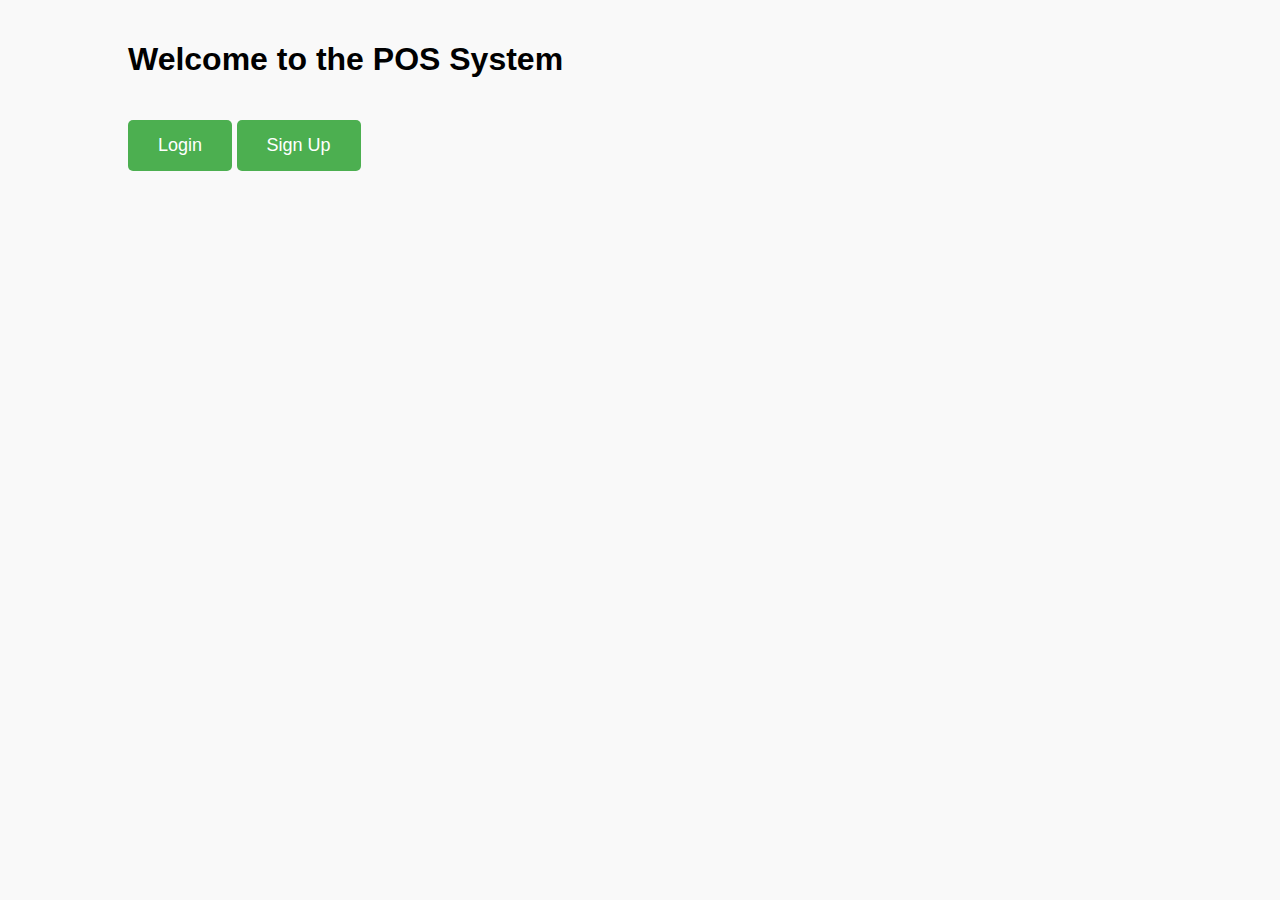
==== index.html @ 4c9757a0 "first commit" ====
<!DOCTYPE html>
<html lang="en">
<head>
  <meta charset="UTF-8" />
  <meta name="viewport" content="width=device-width, initial-scale=1.0" />
  <title>POS System</title>
  <link rel="stylesheet" href="style.css" />
</head>
<body>
  <div class="container">
    <h1>Welcome to the POS System</h1>
    <div class="buttons">
      <a href="login.html" class="btn">Login</a>
      <a href="register.html" class="btn">Sign Up</a>
    </div>
  </div>
</body>
</html>
---- style.css ----
body {
    font-family: Arial, sans-serif;
    background-color: #f9f9f9;
    margin: 0;
    padding: 0;
  }
  
  .container {
    width: 80%;
    margin: auto;
    padding: 20px;
  }
  
  .product-list {
    display: flex;
    flex-wrap: wrap;
    gap: 20px;
    justify-content: space-between;
  }
  
  .product-grid {
    display: grid;
    grid-template-columns: repeat(3, 1fr);
    gap: 20px;
  }
  
  .product-item {
    background-color: white;
    padding: 20px;
    border-radius: 8px;
    box-shadow: 0 4px 10px rgba(0, 0, 0, 0.1);
    text-align: center;
  }
  
  .product-item h3 {
    color: #333;
  }
  
  .product-item p {
    color: #777;
  }
  
  .product-item button {
    background-color: #4CAF50;
    color: white;
    border: none;
    padding: 10px;
    border-radius: 5px;
    cursor: pointer;
  }
  
  .product-item button:hover {
    background-color: #45a049;
  }
  
  form {
    background-color: white;
    padding: 20px;
    border-radius: 8px;
    box-shadow: 0 4px 10px rgba(0, 0, 0, 0.1);
    margin-top: 20px;
  }
  
  input {
    width: 100%;
    padding: 10px;
    margin-bottom: 15px;
    border-radius: 5px;
    border: 1px solid #ccc;
  }
  
  button {
    width: 100%;
    padding: 10px;
    background-color: #4CAF50;
    color: white;
    border: none;
    border-radius: 5px;
    cursor: pointer;
  }
  
  button:hover {
    background-color: #45a049;
  }
  
  #cart-list {
    list-style-type: none;
    padding: 0;
  }
  
  #cart-list li {
    padding: 5px 0;
    font-size: 16px;
  }
  
  #total {
    font-size: 18px;
    font-weight: bold;
    margin-top: 10px;
  }
  
.btn {
    display: inline-block;
    background-color: #4CAF50;
    color: white;
    padding: 15px 30px;
    border-radius: 5px;
    text-decoration: none;
    font-size: 18px;
    margin-top: 20px;
  }
  
  .btn:hover {
    background-color: #45a049;
  }
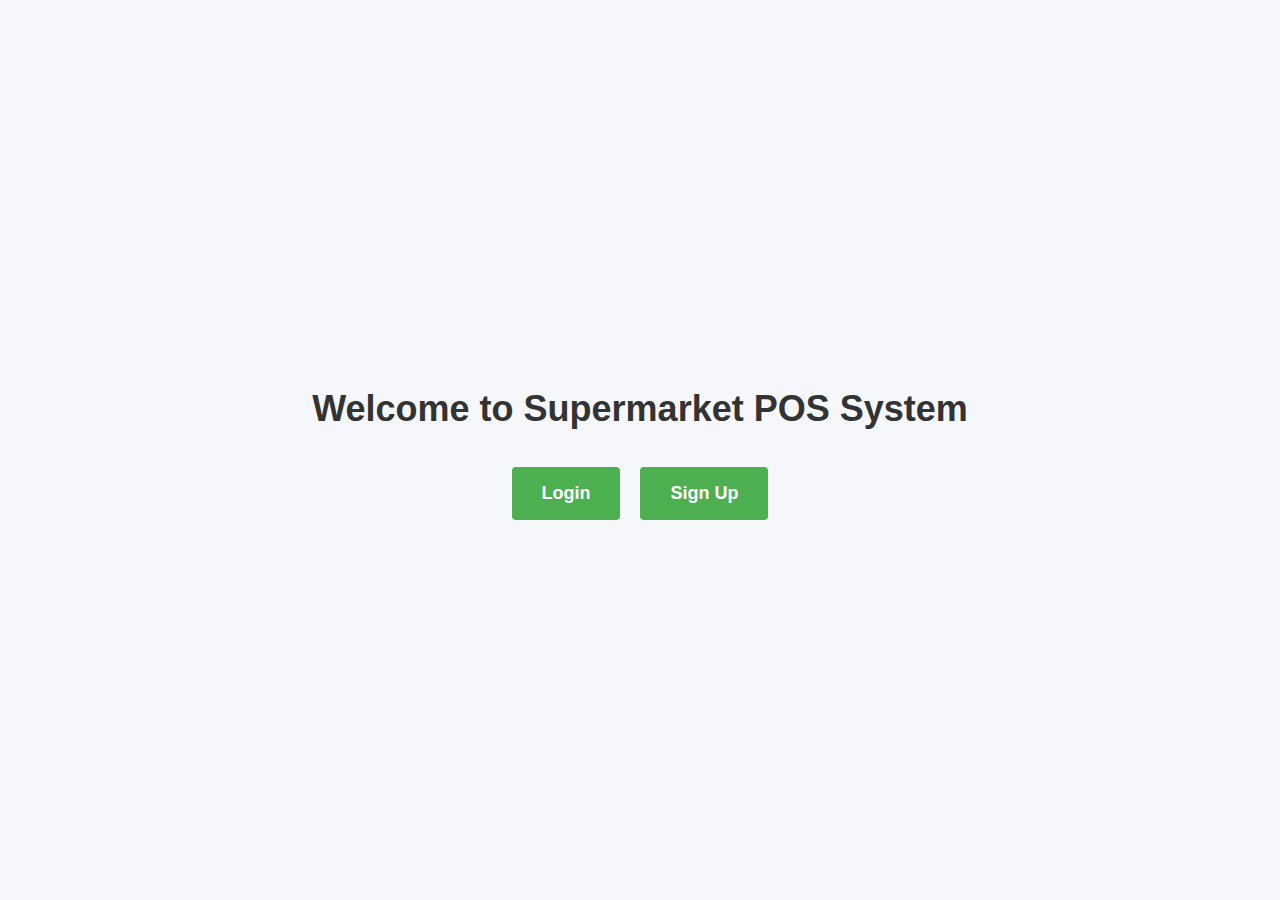
==== commit a1ae5ce5: "project done" ====
--- a/index.html
+++ b/index.html
@@ -3,12 +3,13 @@
 <head>
   <meta charset="UTF-8" />
   <meta name="viewport" content="width=device-width, initial-scale=1.0" />
-  <title>POS System</title>
+  <title>Supermarket POS System</title>
   <link rel="stylesheet" href="style.css" />
+  <link href="https://fonts.googleapis.com/icon?family=Material+Icons" rel="stylesheet">
 </head>
 <body>
-  <div class="container">
-    <h1>Welcome to the POS System</h1>
+  <div class="landing-container">
+    <h1>Welcome to Supermarket POS System</h1>
     <div class="buttons">
       <a href="login.html" class="btn">Login</a>
       <a href="register.html" class="btn">Sign Up</a>
--- a/style.css
+++ b/style.css
@@ -1,116 +1,775 @@
+
+* {
+  box-sizing: border-box;
+  margin: 0;
+  padding: 0;
+}
+
 body {
-    font-family: Arial, sans-serif;
-    background-color: #f9f9f9;
-    margin: 0;
-    padding: 0;
+  font-family: "Segoe UI", Tahoma, Geneva, Verdana, sans-serif;
+  background-color: #f5f7fa;
+  color: #333;
+  line-height: 1.6;
+  margin: 0;
+  padding: 0;
+}
+
+.container {
+  width: 90%;
+  max-width: 1400px;
+  margin: 0 auto;
+  padding: 20px;
+}
+
+
+.container.auth-container {
+  min-height: 100vh;
+  display: flex;
+  flex-direction: column;
+  justify-content: center;
+  align-items: center;
+  text-align: center;
+  width: 100%;
+  max-width: 500px;
+}
+
+
+.navbar {
+  display: flex;
+  justify-content: center;
+  align-items: center;
+  gap: 30px;
+  background-color: #1976d2;
+  padding: 15px;
+  border-radius: 8px;
+  margin: 20px;
+  position: sticky;
+  top: 0;
+  z-index: 100;
+  box-shadow: 0 2px 8px rgba(0, 0, 0, 0.15);
+}
+
+.navbar a {
+  color: white;
+  text-decoration: none;
+  font-weight: bold;
+  font-family: sans-serif;
+  transition: all 0.2s;
+}
+
+.navbar a:hover {
+  text-decoration: underline;
+}
+
+#exit-btn {
+  margin-left: auto;
+  padding: 10px 20px;
+  height: auto;
+  width: auto;
+  background-color: #f50057;
+  color: white;
+  border: none;
+  border-radius: 4px;
+  cursor: pointer;
+  font-size: 14px;
+  transition: background-color 0.2s;
+}
+
+#exit-btn:hover {
+  background-color: #c51162;
+}
+
+
+#welcome {
+  font-size: 36px;
+  font-family: "Times New Roman", Times, serif;
+  margin-bottom: 20px;
+  text-align: center;
+  color: #333;
+}
+
+
+.pos-container {
+  width: 95%;
+  max-width: 1600px;
+}
+
+.pos-layout {
+  display: grid;
+  grid-template-columns: 1fr 350px;
+  gap: 20px;
+  margin-bottom: 30px;
+}
+
+@media (max-width: 992px) {
+  .pos-layout {
+    grid-template-columns: 1fr;
   }
-  
-  .container {
-    width: 80%;
-    margin: auto;
-    padding: 20px;
-  }
-  
-  .product-list {
-    display: flex;
-    flex-wrap: wrap;
-    gap: 20px;
-    justify-content: space-between;
-  }
-  
-  .product-grid {
-    display: grid;
-    grid-template-columns: repeat(3, 1fr);
-    gap: 20px;
-  }
-  
-  .product-item {
-    background-color: white;
-    padding: 20px;
-    border-radius: 8px;
-    box-shadow: 0 4px 10px rgba(0, 0, 0, 0.1);
-    text-align: center;
-  }
-  
-  .product-item h3 {
-    color: #333;
-  }
-  
-  .product-item p {
-    color: #777;
-  }
-  
-  .product-item button {
-    background-color: #4CAF50;
-    color: white;
-    border: none;
-    padding: 10px;
-    border-radius: 5px;
-    cursor: pointer;
-  }
-  
-  .product-item button:hover {
-    background-color: #45a049;
-  }
-  
-  form {
-    background-color: white;
-    padding: 20px;
-    border-radius: 8px;
-    box-shadow: 0 4px 10px rgba(0, 0, 0, 0.1);
-    margin-top: 20px;
-  }
-  
-  input {
-    width: 100%;
-    padding: 10px;
-    margin-bottom: 15px;
-    border-radius: 5px;
-    border: 1px solid #ccc;
-  }
-  
-  button {
-    width: 100%;
-    padding: 10px;
-    background-color: #4CAF50;
-    color: white;
-    border: none;
-    border-radius: 5px;
-    cursor: pointer;
-  }
-  
-  button:hover {
-    background-color: #45a049;
-  }
-  
-  #cart-list {
-    list-style-type: none;
-    padding: 0;
-  }
-  
-  #cart-list li {
-    padding: 5px 0;
-    font-size: 16px;
-  }
-  
-  #total {
-    font-size: 18px;
-    font-weight: bold;
-    margin-top: 10px;
-  }
-  
+}
+
+
+.products-section {
+  background-color: white;
+  border-radius: 8px;
+  box-shadow: 0 2px 10px rgba(0, 0, 0, 0.05);
+  padding: 20px;
+}
+
+.search-bar {
+  position: relative;
+  margin-bottom: 20px;
+}
+
+.search-bar input {
+  width: 100%;
+  padding: 12px 40px 12px 15px;
+  border: 1px solid #ddd;
+  border-radius: 6px;
+  font-size: 16px;
+  transition: border-color 0.2s;
+}
+
+.search-bar input:focus {
+  outline: none;
+  border-color: #1976d2;
+}
+
+.search-bar i {
+  position: absolute;
+  right: 15px;
+  top: 50%;
+  transform: translateY(-50%);
+  color: #777;
+}
+
+.category-tabs {
+  display: flex;
+  gap: 10px;
+  margin-bottom: 20px;
+  overflow-x: auto;
+  padding-bottom: 10px;
+}
+
+.category-tab {
+  padding: 8px 16px;
+  background-color: #f0f0f0;
+  border: none;
+  border-radius: 20px;
+  cursor: pointer;
+  white-space: nowrap;
+  transition: all 0.2s;
+  font-size: 14px;
+}
+
+.category-tab:hover {
+  background-color: #e0e0e0;
+}
+
+.category-tab.active {
+  background-color: #1976d2;
+  color: white;
+}
+
+.product-grid {
+  display: grid;
+  grid-template-columns: repeat(auto-fill, minmax(180px, 1fr));
+  gap: 15px;
+}
+
+.product-item {
+  background-color: white;
+  border: 1px solid #eee;
+  border-radius: 8px;
+  overflow: hidden;
+  transition: transform 0.2s, box-shadow 0.2s;
+  display: flex;
+  flex-direction: column;
+  padding: 0;
+}
+
+.product-item:hover {
+  transform: translateY(-5px);
+  box-shadow: 0 5px 15px rgba(0, 0, 0, 0.1);
+}
+
+.product-image {
+  height: 120px;
+  background-color: #f5f5f5;
+  display: flex;
+  align-items: center;
+  justify-content: center;
+}
+
+.product-image img {
+  max-width: 100%;
+  max-height: 100%;
+  object-fit: contain;
+}
+
+.product-details {
+  padding: 15px;
+  flex-grow: 1;
+  display: flex;
+  flex-direction: column;
+}
+
+.product-name {
+  font-weight: 600;
+  margin-bottom: 5px;
+  font-size: 16px;
+}
+
+.product-price {
+  color: #2e7d32;
+  font-weight: 700;
+  margin-bottom: 15px;
+  font-size: 18px;
+}
+
+.product-item button {
+  width: 100%;
+  padding: 10px;
+  background-color: #1976d2;
+  color: white;
+  border: none;
+  border-radius: 4px;
+  cursor: pointer;
+  transition: background-color 0.2s;
+  margin-top: auto;
+}
+
+.product-item button:hover {
+  background-color: #1565c0;
+}
+
+
+.cart-section {
+  background-color: white;
+  border-radius: 8px;
+  box-shadow: 0 2px 10px rgba(0, 0, 0, 0.05);
+  padding: 20px;
+  height: fit-content;
+  position: sticky;
+  top: 90px;
+}
+
+.cart-section h2 {
+  margin-bottom: 15px;
+  padding-bottom: 10px;
+  border-bottom: 1px solid #eee;
+  font-size: 20px;
+}
+
+.cart-items {
+  max-height: 350px;
+  overflow-y: auto;
+  margin-bottom: 15px;
+}
+
+#empty-cart-message {
+  text-align: center;
+  padding: 30px 0;
+  color: #777;
+}
+
+#cart-list {
+  list-style-type: none;
+  padding: 0;
+}
+
+.cart-item {
+  display: flex;
+  padding: 10px 0;
+  border-bottom: 1px solid #eee;
+  align-items: center;
+}
+
+.cart-item-details {
+  flex-grow: 1;
+}
+
+.cart-item-name {
+  font-weight: 500;
+  margin-bottom: 3px;
+}
+
+.cart-item-price {
+  font-size: 14px;
+  color: #666;
+}
+
+.cart-item-actions {
+  display: flex;
+  align-items: center;
+  gap: 8px;
+}
+
+.quantity-btn {
+  width: 24px;
+  height: 24px;
+  background-color: #f0f0f0;
+  border: none;
+  border-radius: 4px;
+  cursor: pointer;
+  display: flex;
+  align-items: center;
+  justify-content: center;
+  font-size: 16px;
+}
+
+.quantity-btn:hover {
+  background-color: #e0e0e0;
+}
+
+.cart-item-quantity {
+  width: 30px;
+  text-align: center;
+}
+
+.remove-item {
+  color: #f44336;
+  background: none;
+  border: none;
+  cursor: pointer;
+  margin-left: 5px;
+}
+
+.cart-summary {
+  margin-top: 15px;
+  padding-top: 15px;
+  border-top: 1px solid #eee;
+}
+
+.summary-row {
+  display: flex;
+  justify-content: space-between;
+  margin-bottom: 8px;
+}
+
+.summary-row.total {
+  font-weight: 700;
+  font-size: 18px;
+  margin-top: 10px;
+  padding-top: 10px;
+  border-top: 1px solid #eee;
+}
+
+.cart-actions {
+  display: flex;
+  gap: 10px;
+  margin-top: 15px;
+}
+
+.cart-actions button {
+  flex: 1;
+  padding: 10px;
+  border: none;
+  border-radius: 4px;
+  cursor: pointer;
+  font-weight: 600;
+  transition: background-color 0.2s;
+}
+
+.primary-btn {
+  background-color: #2e7d32;
+  color: white;
+}
+
+.primary-btn:hover {
+  background-color: #1b5e20;
+}
+
+.secondary-btn {
+  background-color: #f5f5f5;
+  color: #333;
+}
+
+.secondary-btn:hover {
+  background-color: #e0e0e0;
+}
+
+
+.add-product-section {
+  background-color: white;
+  border-radius: 8px;
+  box-shadow: 0 2px 10px rgba(0, 0, 0, 0.05);
+  padding: 20px;
+  margin-top: 20px;
+}
+
+.add-product-section h2 {
+  margin-bottom: 20px;
+  font-size: 20px;
+}
+
+#addProductForm {
+  display: grid;
+  grid-template-columns: repeat(auto-fit, minmax(250px, 1fr));
+  gap: 20px;
+}
+
+.form-group {
+  margin-bottom: 15px;
+}
+
+#addProductForm label {
+  display: block;
+  margin-bottom: 8px;
+  font-weight: 500;
+}
+
+#addProductForm input,
+#addProductForm select {
+  width: 100%;
+  padding: 10px;
+  border: 1px solid #ddd;
+  border-radius: 4px;
+  font-size: 16px;
+}
+
+#addProductForm button {
+  padding: 12px;
+  font-size: 16px;
+  grid-column: 1 / -1;
+}
+
+
+.modal {
+  display: none;
+  position: fixed;
+  top: 0;
+  left: 0;
+  width: 100%;
+  height: 100%;
+  background-color: rgba(0, 0, 0, 0.5);
+  z-index: 1000;
+  align-items: center;
+  justify-content: center;
+}
+
+.modal-content {
+  background-color: white;
+  border-radius: 8px;
+  width: 90%;
+  max-width: 500px;
+  box-shadow: 0 4px 20px rgba(0, 0, 0, 0.15);
+}
+
+.modal-header {
+  display: flex;
+  justify-content: space-between;
+  align-items: center;
+  padding: 15px 20px;
+  border-bottom: 1px solid #eee;
+}
+
+.modal-header h2 {
+  font-size: 20px;
+  margin: 0;
+}
+
+.close-modal {
+  background: none;
+  border: none;
+  font-size: 24px;
+  cursor: pointer;
+  color: #777;
+}
+
+.modal-body {
+  padding: 20px;
+}
+
+.payment-section {
+  margin-top: 20px;
+}
+
+.payment-section h3 {
+  margin-bottom: 15px;
+  font-size: 18px;
+}
+
+.payment-methods {
+  display: grid;
+  grid-template-columns: 1fr 1fr;
+  gap: 15px;
+}
+
+.payment-method {
+  display: flex;
+  flex-direction: column;
+  align-items: center;
+  justify-content: center;
+  padding: 20px;
+  border: 1px solid #ddd;
+  border-radius: 8px;
+  cursor: pointer;
+  transition: all 0.2s;
+}
+
+.payment-method:hover {
+  border-color: #1976d2;
+  background-color: #f5f7fa;
+}
+
+.payment-method.selected {
+  border-color: #1976d2;
+  background-color: #e3f2fd;
+}
+
+.payment-method i {
+  font-size: 36px;
+  margin-bottom: 10px;
+  color: #1976d2;
+}
+
+.modal-footer {
+  display: flex;
+  justify-content: flex-end;
+  gap: 10px;
+  padding: 15px 20px;
+  border-top: 1px solid #eee;
+}
+
+
+.receipt-header {
+  text-align: center;
+  margin-bottom: 20px;
+}
+
+.receipt-header h3 {
+  font-size: 22px;
+  margin-bottom: 5px;
+}
+
+.receipt-items table {
+  width: 100%;
+  border-collapse: collapse;
+  margin-bottom: 20px;
+}
+
+.receipt-items th,
+.receipt-items td {
+  padding: 8px;
+  text-align: left;
+  border-bottom: 1px solid #eee;
+}
+
+.receipt-items th {
+  font-weight: 600;
+  color: #555;
+}
+
+.receipt-summary {
+  margin-top: 20px;
+}
+
+.payment-info {
+  margin-top: 15px;
+  padding-top: 15px;
+  border-top: 1px dashed #eee;
+}
+
+.receipt-footer {
+  margin-top: 30px;
+  text-align: center;
+  font-style: italic;
+  color: #777;
+}
+
+
+.auth-form {
+  background-color: white;
+  padding: 30px;
+  border-radius: 8px;
+  box-shadow: 0 4px 10px rgba(0, 0, 0, 0.1);
+  width: 100%;
+}
+
+.auth-form h1 {
+  margin-bottom: 20px;
+  color: #333;
+}
+
+.auth-form label {
+  display: block;
+  margin-bottom: 8px;
+  font-weight: 500;
+  text-align: left;
+}
+
+.auth-form input {
+  width: 100%;
+  padding: 12px;
+  margin-bottom: 20px;
+  border: 1px solid #ddd;
+  border-radius: 4px;
+  font-size: 16px;
+}
+
+.auth-form button {
+  width: 100%;
+  padding: 12px;
+  background-color: #4caf50;
+  color: white;
+  border: none;
+  border-radius: 4px;
+  cursor: pointer;
+  font-size: 16px;
+  font-weight: 600;
+  transition: background-color 0.2s;
+}
+
+.auth-form button:hover {
+  background-color: #45a049;
+}
+
+.error {
+  color: #f44336;
+  margin-top: 15px;
+  font-size: 14px;
+}
+
+footer {
+  margin-top: 20px;
+  text-align: center;
+}
+
+footer a {
+  color: #1976d2;
+  text-decoration: none;
+}
+
+footer a:hover {
+  text-decoration: underline;
+}
+
+
+.landing-container {
+  min-height: 100vh;
+  display: flex;
+  flex-direction: column;
+  justify-content: center;
+  align-items: center;
+  text-align: center;
+  background-color: #f5f7fa;
+}
+
+.landing-container h1 {
+  font-size: 36px;
+  margin-bottom: 30px;
+  color: #333;
+}
+
+.buttons {
+  display: flex;
+  gap: 20px;
+}
+
 .btn {
-    display: inline-block;
-    background-color: #4CAF50;
-    color: white;
-    padding: 15px 30px;
-    border-radius: 5px;
-    text-decoration: none;
-    font-size: 18px;
-    margin-top: 20px;
-  }
-  
-  .btn:hover {
-    background-color: #45a049;
-  }
-  +  display: inline-block;
+  background-color: #4caf50;
+  color: white;
+  padding: 12px 30px;
+  border-radius: 4px;
+  text-decoration: none;
+  font-size: 18px;
+  font-weight: 600;
+  transition: background-color 0.2s;
+}
+
+.btn:hover {
+  background-color: #45a049;
+}
+
+
+.profile-container {
+  max-width: 600px;
+  margin: 30px auto;
+  padding: 30px;
+  border-radius: 8px;
+  background-color: white;
+  box-shadow: 0 2px 10px rgba(0, 0, 0, 0.05);
+}
+
+.profile-container h2 {
+  text-align: center;
+  color: #333;
+  margin-bottom: 20px;
+}
+
+.profile-info {
+  margin-top: 20px;
+  font-size: 18px;
+}
+
+.profile-info p {
+  margin-bottom: 15px;
+  padding-bottom: 15px;
+  border-bottom: 1px solid #eee;
+}
+
+.profile-info strong {
+  color: #555;
+  display: inline-block;
+  width: 100px;
+}
+
+
+.pagination-controls {
+  display: flex;
+  justify-content: center;
+  align-items: center;
+  margin-top: 30px;
+  gap: 10px;
+}
+
+.pagination-btn {
+  display: flex;
+  align-items: center;
+  justify-content: center;
+  width: 40px;
+  height: 40px;
+  border: 1px solid #ddd;
+  background-color: white;
+  border-radius: 4px;
+  cursor: pointer;
+  transition: all 0.2s;
+}
+
+.pagination-btn:hover {
+  background-color: #f0f0f0;
+}
+
+.pagination-btn:disabled {
+  opacity: 0.5;
+  cursor: not-allowed;
+}
+
+.pagination-numbers {
+  display: flex;
+  gap: 5px;
+}
+
+.page-number {
+  display: flex;
+  align-items: center;
+  justify-content: center;
+  width: 40px;
+  height: 40px;
+  border: 1px solid #ddd;
+  background-color: white;
+  border-radius: 4px;
+  cursor: pointer;
+  transition: all 0.2s;
+}
+
+.page-number:hover {
+  background-color: #f0f0f0;
+}
+
+.page-number.active {
+  background-color: #1976d2;
+  color: white;
+  border-color: #1976d2;
+}
